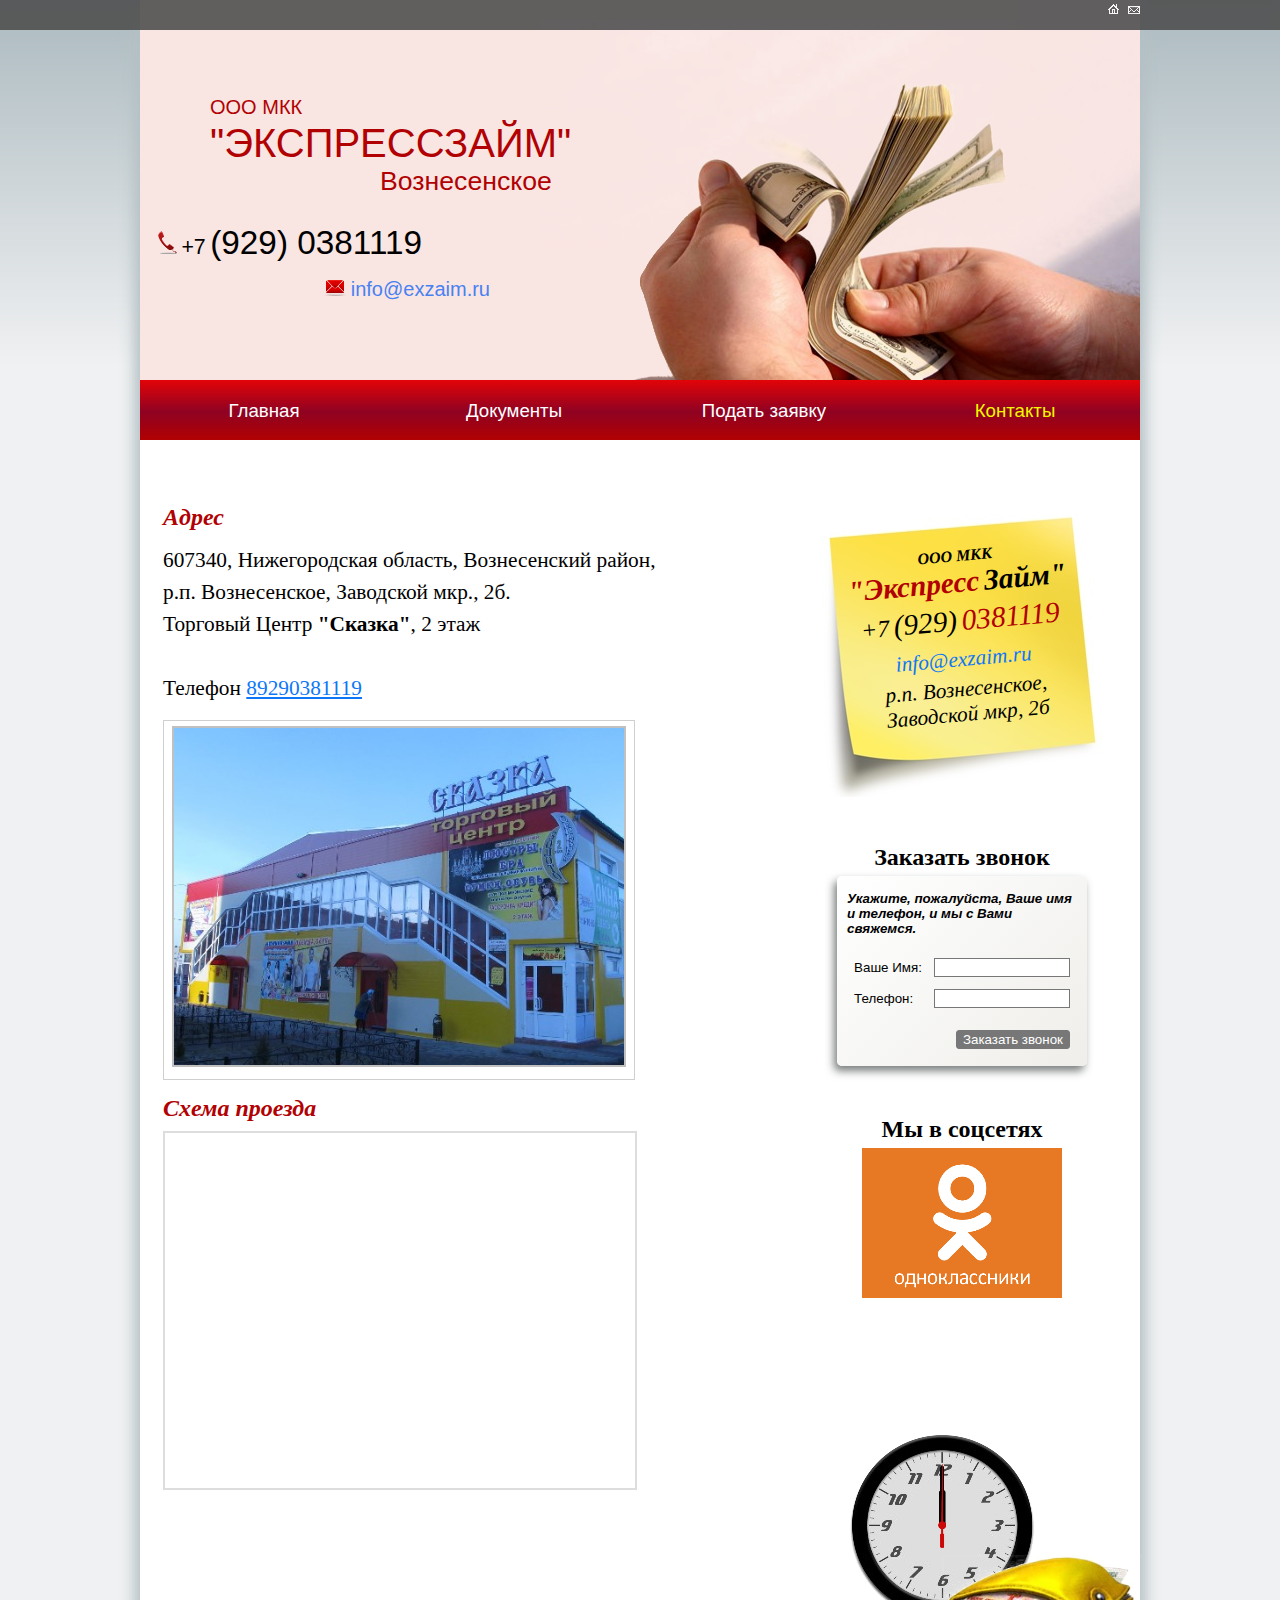
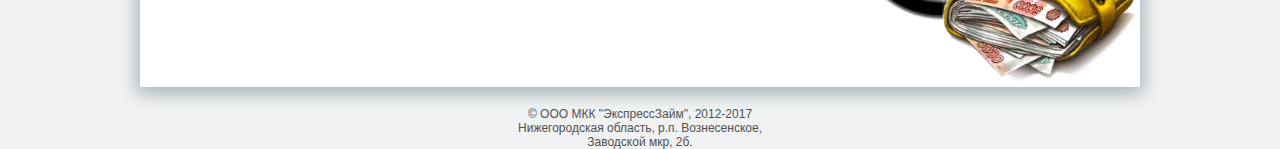
==== exzaim-html/contacts.html @ ba4def69 "repository backup" ====
<!DOCTYPE html>
<html>
  <head>
    <title>ООО МКК "ЭкспрессЗайм", р.п. Вознесенское. Контакты</title>
    <link rel="stylesheet" href="css/main.css" type="text/css">
	<link rel="stylesheet" href="css/clock.css" type="text/css">
	<script type="text/javascript" src="javascript/jquery-1.2.6.min.js"></script>
    <script type="text/javascript" src="javascript/main.js"></script>
	<script type="text/javascript" src="javascript/clock.js"></script>
    <meta http-equiv="Content-Type" content="text/html; charset=UTF-8"/>
    <meta name="description" content="Экспресс займ. Быстрые займы до зарплаты в Вознесенском" />
    <meta name="keywords" content="займ, быстрый, деньги, до зарплаты, денежный, срочно, взять, получить, банковский, моментально, займ, интернет, экспресс, вознесенское, экспрессзайм" />
	<meta http-equiv="cache-control" content="max-age=0" />
	<meta http-equiv="cache-control" content="no-cache" />
	<meta http-equiv="pragma" content="no-cache" />
	
    <!-- highslide.js includes and initializing-->
    <script type="text/javascript" src="highslide/highslide.js"></script>
    <link rel="stylesheet" type="text/css" href="highslide/highslide.css"/>
    
  </head>
  <body >
    <!-- верхняя полоска-->
    <div class="header_top">
        <center>
        <div class="header_top_div">
            <a href="index.html" title="на главную" style="text-decoration: none;"><img src="img/ihome.png" border="0"/></a>&nbsp;
            <a href="mailto:info@exzaim.ru" title="отправить сообщение" style="text-decoration: none;"><img src="img/imail.png" border="0"/></a>
        </div>
        </center>
    </div>
    <center>
    <!-- содержимое-->
    <div class="main_content">
            <!-- header-->
            <div class="header">
                <div class="header_contacts">
                    <p class="company-name">
                        <span class="company-name-prefix">ООО МКК</span> 
						<br><span class="company-name-full">"ЭКСПРЕССЗАЙМ"</span>
						<br><span class="company-name-city">Вознесенское</span>
                    </p>
                    <p style="width: 300px;text-align:center;" >
                        <img src="img/phone.png">
                        <span style="font-size: 16pt;"> +7</span>
                        <span style="font-size: 25pt;">(929) 0381119</span>
                    </p>
                    <p style="width: 350px;text-align:right;">
                        <img src="img/env.png">
                        <a href="mailto:info@exzaim.ru" style="font-size: 15pt; color: #4881F2;text-decoration: none;">info@exzaim.ru</a>
                    </p>
                </div>

            </div>

            <!-- menu-->
            <div class="menu">
                    <ul>
                      <li><a href="index.html">Главная</a></li>
                      <li><a href="info.html">Документы</a></li>
                      <li><a href="form.html">Подать заявку</a></li>
                      <li><span>Контакты</span></li>
                    </ul>
            </div>
            <table width="100%">
                <tr>
                    <td valign="top" rowspan="2" style="vertical-align: top;" valign="top">
                        <!-- content-->
                        <div class="textcontent"><br>
                            <div class="main-text-header">Адрес</div>
                            <div class="contacts_text">
                                607340, Нижегородская область, Вознесенский район, <br>
                                р.п. Вознесенское, Заводской мкр., 2б.<br>
                                Торговый Центр <b>"Сказка"</b>, 2 этаж
                                <br><br> Телефон <a href="tel:+79290381119" class="phone_href">89290381119</a>
                            </div>
                            
                            <div class="contacts_photo">
                                <a href="img/photo_large.jpg" class="highslide" onclick="return hs.expand(this)">
                                <img src="img/photo_small.jpg" width="450px" border="0"/>    
                                </a>
                            </div>
                            
                            <div class="main-text-header">Схема проезда</div>
                            
                            <div class="contacts_text" style="border: 2px solid #ddd;width: 470px; height: 350px;">
                            <!-- Этот блок кода нужно вставить в ту часть страницы, где вы хотите разместить карту (начало) -->
                            <div id="ymaps-map-id_135093510447848068530" style="width: 470px; height: 350px;"></div>
                            
                            <script type="text/javascript">function fid_135093510447848068530(ymaps) {var map = new ymaps.Map("ymaps-map-id_135093510447848068530", {center: [42.78799550, 54.89441200], zoom: 14, type: "yandex#publicMap"});map.controls.add("zoomControl").add("mapTools").add(new ymaps.control.TypeSelector(["yandex#map", "yandex#satellite", "yandex#hybrid", "yandex#publicMap"]));map.geoObjects.add(new ymaps.Placemark([42.78799550, 54.89441200], {balloonContent: ""}, {preset: "twirl#redDotIcon"}));};</script>
                            <script type="text/javascript" src="http://api-maps.yandex.ru/2.0-stable/?lang=ru-RU&coordorder=longlat&load=package.full&wizard=constructor&onload=fid_135093510447848068530"></script>
                            <!-- Этот блок кода нужно вставить в ту часть страницы, где вы хотите разместить карту (конец) -->
                            </div>
                        </div>
                    </td>
                    <!-- banners-->
                    <td width="350px" align="center" valign="top" style="padding-top: 60px;">
                       <div class="right_contacts">
                            <div class="right_contacts_leaned">
                            <span style=" font-size: 12pt;font-weight: bold;">ООО МКК</span><br>
                            <span style=" font-size: 22pt;font-weight: bold;color: #B10102;">"Экспресс</span>
                            <span style=" font-size: 22pt;color: #000;font-weight: bold">Займ"</span>
                            <div style="padding-top: 5px; padding-bottom: 10px;">
                            <span style="font-size: 18pt;color: #000;">+7</span>
                            <span style="font-size: 22pt;color: #000;"> (929)</span>
                            <span style="font-size: 22pt;color: #B10102;"> 0381119 </span><br>
                            </div>
                            <a href="mailto:info@exzaim.ru" style="font-family: Lucida;font-size: 16pt;color: #0E77F7;">
                                info@exzaim.ru
                            </a>
                            <br>
                            <div style="padding-top: 5px; padding-bottom: 10px; font-family: Lucida; font-size: 16pt;">
                            р.п. Вознесенское, 
                            <br>Заводской мкр, 2б
                            </div>
                            </div>
                        </div>
						
						<div class="right_title">Заказать звонок</div>
                        <div class="small_form_widget" >							
							<form action="mail.php" method="post">
								<div colspan="2" style="font-weight: bold; font-style: italic;padding: 5px;padding-top: 10px;text-align: left;">Укажите, пожалуйста, Ваше имя и телефон, и мы с Вами свяжемся.</div>
								<table style="padding-top: 10px;" class="edit_form_small">
									<tr>
										<td>Ваше Имя:</td>
										<td><input type="text" name="name"/></td>
									</tr>
									
									<tr>
										<td>Телефон:</td>
										<td><input type="text" name="phone"/></td>
									</tr>
									
									<tr>
										<td colspan="2" align="right" style="padding-top: 15px;">
											<input type="submit" name="submit" value="Заказать звонок"/>
										</td>
									</tr>
								</table>
							</form>
                        </div>

                        <div class="right_title">Мы в соцсетях</div>
                        <div class="socialnets">
                            <a href="http://www.odnoklassniki.ru/profile/526541805932" title="Экспресс Займ Одноклассники" target="_blank">
                                <img src="img/odnoklassniki.png" width="200px"/>
                            </a>
                        </div>
                    </td>
                </tr>
				<tr>
					<td valign="bottom" style="padding-bottom: 60px; padding-top: 100px;">
						<ul id="clock" >	
                                <li id="sec"></li>
                                <li id="hour"></li>
                                <li id="min"></li>
                                <li id="purse"><img src="img/purse.png"  width="200px;"/></li>
                        </ul>
					</td>
				</tr>
            </table>
    </div>

    <!--подвал -->
    <div class="bottom">© ООО МКК "ЭкспрессЗайм",  2012-2017
    <br>Нижегородская область, р.п. Вознесенское,<br> Заводской мкр, 2б.
    </div>
    </center>
  </body>
</html>
---- exzaim-html/css/main.css ----
/* 
    Document   : main
    Created on : 14.10.2012, 15:17:59
    Author     : bolbin
    Description:
        Purpose of the stylesheet follows.
*/
body{
    display: block;
    padding: 0;
    margin: 0;
    font-family: Arial;
    font-size: 12pt;
    background: #F0F1F2 url('../img/common_bg.png') repeat-x;
    text-align: center;
}
/** верхняя полоска*/
.header_top{
    height: 30px;
    width: 100%;
    background-color: #505050;
    z-index: 100;
    position: absolute;
    top: 0;
    left: 0;
    opacity: 0.9;
    vertical-align: middle;
    text-align: center;
}

.header_top_div{
    width: 1000px;
    text-align: right;
    height: 30px;
}

/** содержимое*/
.main_content{
    width: 1000px;
    min-width: 1000px;
    -moz-box-shadow: 5px 5px 15px #B4C0C5, -5px 5px 15px #B4C0C5;
    -webkit-box-shadow: 5px 5px 15px #B4C0C5, -5px 5px 15px #B4C0C5;
    box-shadow: 5px 5px 15px #B4C0C5,-5px 5px 15px #B4C0C5;
    background-color: #fff;
    font-size: 12pt;
    font-family: Arial;
    z-index: 0;
    margin-bottom: 20px;
}

.header{
    height: 380px;
/*    background: url('../img/bg_header.png') repeat-x;*/
background: #FDF1EF;
    background-color: #F9E5E2;
    padding: 0;
}

.header_logo{
    width: 300px;
    vertical-align: middle;
    text-align: right;
    
}

.company-name {
	margin-top: 70px; 
	margin-left: 70px; 
	font-size: 20pt;  
	width: 450px;
	color: #b10102;
	/*text-align: right;*/
}

.company-name-full {
	text-align: right;
	font-size: 30pt;
}

.company-name-city {
	text-align: right;
	padding-left: 170px;
}

.company-name-prefix {
	text-align:left;
	font-size: 15pt;
	padding-right: 20px;
}


.header_contacts{
    background: url('../img/money.png') no-repeat;
    background-position: bottom right;
    height: 380px;
    width: 100%;
    text-align: left;
    padding-top: 20px;
}

.menu{
    color: #fff;
    width: 100%;
    height: 60px;
    background: #e20408; /* Old browsers */
    vertical-align: middle;
    text-align: center;
    /* IE9 SVG, needs conditional override of 'filter' to 'none' */
    background: url([data-uri]);
    background: -moz-linear-gradient(top,  #e20408 0%, #8f0222 53%, #b10102 100%); /* FF3.6+ */
    background: -webkit-gradient(linear, left top, left bottom, color-stop(0%,#e20408), color-stop(53%,#8f0222), color-stop(100%,#b10102)); /* Chrome,Safari4+ */
    background: -webkit-linear-gradient(top,  #e20408 0%,#8f0222 53%,#b10102 100%); /* Chrome10+,Safari5.1+ */
    background: -o-linear-gradient(top,  #e20408 0%,#8f0222 53%,#b10102 100%); /* Opera 11.10+ */
    background: -ms-linear-gradient(top,  #e20408 0%,#8f0222 53%,#b10102 100%); /* IE10+ */
    background: linear-gradient(to bottom,  #e20408 0%,#8f0222 53%,#b10102 100%); /* W3C */
    filter: progid:DXImageTransform.Microsoft.gradient( startColorstr='#e20408', endColorstr='#b10102',GradientType=0 ); /* IE6-8 */
}


.menu ul {
 font-size: 14pt;
 margin: 0;
 padding: 0;
 list-style: none;
 height: 60px;
}
.menu li {
 display: inline;
 float: left;
 width: 25%;
}
.menu li a {
 display: block;
 padding: 7px 20px;
 color: #fff;
 margin-right: 2px;
 height: 45px;
 padding-top: 20px;
 text-decoration: none;
}
.menu li a:hover {
 display: block;
 color: #cfcfcf;
 background-color: #96011A;
 margin-right: 2px;
 padding-top: 20px;
 height: 30px;
 text-decoration: underline;
}
.menu li span {
 display: block;
 padding: 6px 20px;
 color: #F3F700;
 height: 45px;
 padding-top: 20px;
}

.main-text-header{
    font-family: Lucida;
    font-size: 18pt;
    font-weight: bold;
    font-style: italic;
    color: #B10102;
    padding-bottom:5px;
}

.textcontent{
    font-size: 12pt;
    text-align: justify;
    padding: 20px 20px 30px 20px;
    color: #000;/*#505050;*/
    line-height: 1.5;
}

.textcontent a{
    color: #0E77F7;
    text-decoration:  none;
    font-weight: normal;
}

.textcontent a:hover{
    color: #0E77F7;
    text-decoration:  underline;
    font-weight: normal;
}


.contacts_text{
    font-size: 16pt;
    margin-bottom: 15px;
    padding-top: 5px;
    font-family: Lucida;
    font-weight: normal;
}

.edit_form{
    margin: 20px;
}

.edit_form td{
    padding: 5px;
    font-size: 11pt;
}

.edit_form td input[type=text]{
    border: 1px solid #777777;
    width: 250px;
    font-size: 10pt;
}

.edit_form td input[type=submit]{
    border: 1px solid #777777;
    background-color: #777777;
    color: #fff;
    border-radius: 3px;
    font-size: 10pt;
}

.edit_form td textarea{
    width: 350px;
    height: 200px;
    border: 1px solid #777777;
    font-size: 10pt;
    
}

.small_form_widget{
	background: #ffffff; /* Old browsers */
	background: -moz-linear-gradient(-45deg,  #ffffff 0%, #efeeea 100%, #e6ebe3 100%); /* FF3.6+ */
	background: -webkit-gradient(linear, left top, right bottom, color-stop(0%,#ffffff), color-stop(100%,#efeeea), color-stop(100%,#e6ebe3)); /* Chrome,Safari4+ */
	background: -webkit-linear-gradient(-45deg,  #ffffff 0%,#efeeea 100%,#e6ebe3 100%); /* Chrome10+,Safari5.1+ */
	background: -o-linear-gradient(-45deg,  #ffffff 0%,#efeeea 100%,#e6ebe3 100%); /* Opera 11.10+ */
	background: -ms-linear-gradient(-45deg,  #ffffff 0%,#efeeea 100%,#e6ebe3 100%); /* IE10+ */
	background: linear-gradient(135deg,  #ffffff 0%,#efeeea 100%,#e6ebe3 100%); /* W3C */
	filter: progid:DXImageTransform.Microsoft.gradient( startColorstr='#ffffff', endColorstr='#e6ebe3',GradientType=1 ); /* IE6-9 fallback on horizontal gradient */

	-webkit-box-shadow: -3px 5px 9px 0px rgba(46, 50, 50, 0.63);
	-moz-box-shadow:    -3px 5px 9px 0px rgba(46, 50, 50, 0.63);
	box-shadow:         -3px 5px 9px 0px rgba(46, 50, 50, 0.63);

	border-radius: 5px;
	margin-left: 50px;
	margin-right: 50px;
	margin-bottom: 50px;
	padding: 5px;
	padding-bottom: 10px;
	font-size: 10pt;
}

.edit_form_small{
}

.edit_form_small td{
    padding: 5px;
    font-size: 10pt;
}

.edit_form_small td input[type=text]{
    border: 1px solid #777777;
    width: 130px;
    font-size: 10pt;
}

.edit_form_small td input[type=submit]{
    border: 1px solid #777777;
    background-color: #777777;
    color: #fff;
    border-radius: 3px;
    font-size: 10pt;
}

/** подвал*/
.bottom{
    height: 5%;
    font-size: 9pt;
    width: 100%;
    color: #505050;
}

.contacts_photo{
    width: 460px;
    padding: 5px;
    text-align: center;
    border: 1px solid #cfcfcf;
    margin-bottom: 10px;
}

.contacts_photo a {
    text-decoration: none;
    outline: none;
    border: none;
}

a.phone_href{
    color: #0E77F7;
    font-weight: normal;
    text-decoration: underline;
}

a.phone_href:hover{
    color: #0E77F7;
    font-weight: normal;
    text-decoration: underline;
}

.right_title{
    color: #000;
    font-size: 18pt;
    font-weight: bold;
    padding-bottom: 5px;
    font-family: Lucida;
}

.right_contacts{
    width: 280px;
    min-height: 300px;
    font-family: Lucida;
    padding-top: 30px;
    font-style: italic;
    font-size: 14pt;
    background: url('../img/sticker.jpg') no-repeat;
}

.right_contacts_leaned{
    
    -moz-transform: rotate(-5deg); /*firefox*/
    -o-transform: rotate(-5deg); /*opera*/
    -webkit-transform: rotate(-5deg); /*chrome*/
}

.right_contacts a{
    text-decoration: none;
    outline: none;
}

.socialnets{
    text-align: center;
}

.socialnets a{
    outline: none;
    text-decoration: none;
}

.doc_table  {
	border-collapse: collapse;
}

.doc_table  td {
	font-size: 14px;
	vertical-align: top;
	padding: 5px;
	border: 1px solid #ccc;
}

.doc_table_date{
	text-align: right;
}

.doc_table_oldest td{
}
---- exzaim-html/css/clock.css ----
#clock {
    position: relative;
    width: 200px;
    height: 200px;
    margin: 20px auto 0 auto;
    background: url(../img/clock/clockface.png) no-repeat;
    list-style: none;
}

#sec, #min, #hour {
    position: absolute;
    width: 10px;
    height: 200px;
    top: 0px;
    left: 95px;
}

#sec {
    background: url(../img/clock/sechand.png);
    z-index: 3;
}

#min {
    background: url(../img/clock/minhand.png);
    z-index: 2;
}

#hour {
    background: url(../img/clock/hourhand.png);
    z-index: 1;
}

#purse {
    position: absolute;
    top: 130px;
    left: 100px;
    z-index: 4;
}
---- exzaim-html/highslide/highslide.css ----
/**
* @file: highslide.css 
* @version: 4.1.13
*/
.highslide-container div {
	font-family: Verdana, Helvetica;
	font-size: 10pt;
}
.highslide-container table {
	background: none;
}
.highslide {
	outline: none;
	text-decoration: none;
}
.highslide img {
	border: 2px solid silver;
}
.highslide:hover img {
	border-color: gray;
}
.highslide-active-anchor img {
	visibility: hidden;
}
.highslide-gallery .highslide-active-anchor img {
	border-color: black;
	visibility: visible;
	cursor: default;
}
.highslide-image {
	border-width: 2px;
	border-style: solid;
	border-color: white;
}
.highslide-wrapper, .highslide-outline {
	background: white;
}
.glossy-dark {
	background: #111;
}

.highslide-image-blur {
}
.highslide-number {
	font-weight: bold;
	color: gray;
	font-size: .9em;
}
.highslide-caption {
	display: none;
	font-size: 1em;
	padding: 5px;
	/*background: white;*/
}
.highslide-heading {
	display: none;
	font-weight: bold;
	margin: 0.4em;
}
.highslide-dimming {
	/*position: absolute;*/
	background: black;
}
a.highslide-full-expand {
   background: url(graphics/fullexpand.gif) no-repeat;
   display: block;
   margin: 0 10px 10px 0;
   width: 34px;
   height: 34px;
}
.highslide-loading {
	display: block;
	color: black;
	font-size: 9px;
	font-weight: bold;
	text-transform: uppercase;
	text-decoration: none;
	padding: 3px;
	border: 1px solid white;
	background-color: white;
	padding-left: 22px;
	background-image: url(graphics/loader.white.gif);
	background-repeat: no-repeat;
	background-position: 3px 1px;
}
a.highslide-credits,
a.highslide-credits i {
	padding: 2px;
	color: silver;
	text-decoration: none;
	font-size: 10px;
}
a.highslide-credits:hover,
a.highslide-credits:hover i {
	color: white;
	background-color: gray;
}
.highslide-move, .highslide-move * {
	cursor: move;
}

.highslide-viewport {
	display: none;
	position: fixed;
	width: 100%;
	height: 100%;
	z-index: 1;
	background: none;
	left: 0;
	top: 0;
}
.highslide-overlay {
	display: none;
}
.hidden-container {
	display: none;
}
/* Example of a semitransparent, offset closebutton */
.closebutton {
	position: relative;
	top: -15px;
	left: 15px;
	width: 30px;
	height: 30px;
	cursor: pointer;
	background: url(graphics/close.png);
	/* NOTE! For IE6, you also need to update the highslide-ie6.css file. */
}

/*****************************************************************************/
/* Thumbnail boxes for the galleries.                                        */
/* Remove these if you are not using a gallery.                              */
/*****************************************************************************/
.highslide-gallery ul {
	list-style-type: none;
	margin: 0;
	padding: 0;
}
.highslide-gallery ul li {
	display: block;
	position: relative;
	float: left;
	width: 106px;
	height: 106px;
	border: 1px solid silver;
	background: #ededed;
	margin: 2px;
	padding: 0;
	line-height: 0;
	overflow: hidden;
}
.highslide-gallery ul a {
	position: absolute;
	top: 50%;
	left: 50%;
}
.highslide-gallery ul img {
 	position: relative;
	top: -50%;
	left: -50%;
}
html>/**/body .highslide-gallery ul li {
	display: table;
	text-align: center;
}
html>/**/body .highslide-gallery ul li {
	text-align: center;
}
html>/**/body .highslide-gallery ul a {
	position: static;
	display: table-cell;
	vertical-align: middle;
}
html>/**/body .highslide-gallery ul img {
	position: static;
}

/*****************************************************************************/
/* Controls for the galleries.											     */
/* Remove these if you are not using a gallery							     */
/*****************************************************************************/
.highslide-controls {
	width: 195px;
	height: 40px;
	background: url(graphics/controlbar-white.gif) 0 -90px no-repeat;
	margin: 20px 15px 10px 0;
}
.highslide-controls ul {
	position: relative;
	left: 15px;
	height: 40px;
	list-style: none;
	margin: 0;
	padding: 0;
	background: url(graphics/controlbar-white.gif) right -90px no-repeat;

}
.highslide-controls li {
	float: left;
	padding: 5px 0;
	margin:0;
	list-style: none;
}
.highslide-controls a {
	background-image: url(graphics/controlbar-white.gif);
	display: block;
	float: left;
	height: 30px;
	width: 30px;
	outline: none;
}
.highslide-controls a.disabled {
	cursor: default;
}
.highslide-controls a.disabled span {
	cursor: default;
}
.highslide-controls a span {
	/* hide the text for these graphic buttons */
	display: none;
	cursor: pointer;
}


/* The CSS sprites for the controlbar - see http://www.google.com/search?q=css+sprites */
.highslide-controls .highslide-previous a {
	background-position: 0 0;
}
.highslide-controls .highslide-previous a:hover {
	background-position: 0 -30px;
}
.highslide-controls .highslide-previous a.disabled {
	background-position: 0 -60px !important;
}
.highslide-controls .highslide-play a {
	background-position: -30px 0;
}
.highslide-controls .highslide-play a:hover {
	background-position: -30px -30px;
}
.highslide-controls .highslide-play a.disabled {
	background-position: -30px -60px !important;
}
.highslide-controls .highslide-pause a {
	background-position: -60px 0;
}
.highslide-controls .highslide-pause a:hover {
	background-position: -60px -30px;
}
.highslide-controls .highslide-next a {
	background-position: -90px 0;
}
.highslide-controls .highslide-next a:hover {
	background-position: -90px -30px;
}
.highslide-controls .highslide-next a.disabled {
	background-position: -90px -60px !important;
}
.highslide-controls .highslide-move a {
	background-position: -120px 0;
}
.highslide-controls .highslide-move a:hover {
	background-position: -120px -30px;
}
.highslide-controls .highslide-full-expand a {
	background-position: -150px 0;
}
.highslide-controls .highslide-full-expand a:hover {
	background-position: -150px -30px;
}
.highslide-controls .highslide-full-expand a.disabled {
	background-position: -150px -60px !important;
}
.highslide-controls .highslide-close a {
	background-position: -180px 0;
}
.highslide-controls .highslide-close a:hover {
	background-position: -180px -30px;
}

/*****************************************************************************/
/* Styles for the HTML popups											     */
/* Remove these if you are not using Highslide HTML						     */
/*****************************************************************************/
.highslide-maincontent {
	display: none;
}
.highslide-html {
	background-color: white;
}
.mobile .highslide-html {
	border: 1px solid silver;
}
.highslide-html-content {
	display: none;
	width: 400px;
	padding: 0 5px 5px 5px;
}
.highslide-header {
	padding-bottom: 5px;
}
.highslide-header ul {
	margin: 0;
	padding: 0;
	text-align: right;
}
.highslide-header ul li {
	display: inline;
	padding-left: 1em;
}
.highslide-header ul li.highslide-previous, .highslide-header ul li.highslide-next {
	display: none;
}
.highslide-header a {
	font-weight: bold;
	color: gray;
	text-transform: uppercase;
	text-decoration: none;
}
.highslide-header a:hover {
	color: black;
}
.highslide-header .highslide-move a {
	cursor: move;
}
.highslide-footer {
	height: 16px;
}
.highslide-footer .highslide-resize {
	display: block;
	float: right;
	margin-top: 5px;
	height: 11px;
	width: 11px;
	background: url(graphics/resize.gif) no-repeat;
}
.highslide-footer .highslide-resize span {
	display: none;
}
.highslide-body {
}
.highslide-resize {
	cursor: nw-resize;
}

/*****************************************************************************/
/* Styles for the Individual wrapper class names.							 */
/* See www.highslide.com/ref/hs.wrapperClassName							 */
/* You can safely remove the class name themes you don't use				 */
/*****************************************************************************/

/* hs.wrapperClassName = 'draggable-header' */
.draggable-header .highslide-header {
	height: 18px;
	border-bottom: 1px solid #dddddd;
}
.draggable-header .highslide-heading {
	position: absolute;
	margin: 2px 0.4em;
}

.draggable-header .highslide-header .highslide-move {
	cursor: move;
	display: block;
	height: 16px;
	position: absolute;
	right: 24px;
	top: 0;
	width: 100%;
	z-index: 1;
}
.draggable-header .highslide-header .highslide-move * {
	display: none;
}
.draggable-header .highslide-header .highslide-close {
	position: absolute;
	right: 2px;
	top: 2px;
	z-index: 5;
	padding: 0;
}
.draggable-header .highslide-header .highslide-close a {
	display: block;
	height: 16px;
	width: 16px;
	background-image: url(graphics/closeX.png);
}
.draggable-header .highslide-header .highslide-close a:hover {
	background-position: 0 16px;
}
.draggable-header .highslide-header .highslide-close span {
	display: none;
}
.draggable-header .highslide-maincontent {
	padding-top: 1em;
}

/* hs.wrapperClassName = 'titlebar' */
.titlebar .highslide-header {
	height: 18px;
	border-bottom: 1px solid #dddddd;
}
.titlebar .highslide-heading {
	position: absolute;
	width: 90%;
	margin: 1px 0 1px 5px;
	color: #666666;
}

.titlebar .highslide-header .highslide-move {
	cursor: move;
	display: block;
	height: 16px;
	position: absolute;
	right: 24px;
	top: 0;
	width: 100%;
	z-index: 1;
}
.titlebar .highslide-header .highslide-move * {
	display: none;
}
.titlebar .highslide-header li {
	position: relative;
	top: 3px;
	z-index: 2;
	padding: 0 0 0 1em;
}
.titlebar .highslide-maincontent {
	padding-top: 1em;
}

/* hs.wrapperClassName = 'no-footer' */
.no-footer .highslide-footer {
	display: none;
}

/* hs.wrapperClassName = 'wide-border' */
.wide-border {
	background: white;
}
.wide-border .highslide-image {
	border-width: 10px;
}
.wide-border .highslide-caption {
	padding: 0 10px 10px 10px;
}

/* hs.wrapperClassName = 'borderless' */
.borderless .highslide-image {
	border: none;
}
.borderless .highslide-caption {
	border-bottom: 1px solid white;
	border-top: 1px solid white;
	background: silver;
}

/* hs.wrapperClassName = 'outer-glow' */
.outer-glow {
	background: #444;
}
.outer-glow .highslide-image {
	border: 5px solid #444444;
}
.outer-glow .highslide-caption {
	border: 5px solid #444444;
	border-top: none;
	padding: 5px;
	background-color: gray;
}

/* hs.wrapperClassName = 'colored-border' */
.colored-border {
	background: white;
}
.colored-border .highslide-image {
	border: 2px solid green;
}
.colored-border .highslide-caption {
	border: 2px solid green;
	border-top: none;
}

/* hs.wrapperClassName = 'dark' */
.dark {
	background: #111;
}
.dark .highslide-image {
	border-color: black black #202020 black;
	background: gray;
}
.dark .highslide-caption {
	color: white;
	background: #111;
}
.dark .highslide-controls,
.dark .highslide-controls ul,
.dark .highslide-controls a {
	background-image: url(graphics/controlbar-black-border.gif);
}

/* hs.wrapperClassName = 'floating-caption' */
.floating-caption .highslide-caption {
	position: absolute;
	padding: 1em 0 0 0;
	background: none;
	color: white;
	border: none;
	font-weight: bold;
}

/* hs.wrapperClassName = 'controls-in-heading' */
.controls-in-heading .highslide-heading {
	color: gray;
	font-weight: bold;
	height: 20px;
	overflow: hidden;
	cursor: default;
	padding: 0 0 0 22px;
	margin: 0;
	background: url(graphics/icon.gif) no-repeat 0 1px;
}
.controls-in-heading .highslide-controls {
	width: 105px;
	height: 20px;
	position: relative;
	margin: 0;
	top: -23px;
	left: 7px;
	background: none;
}
.controls-in-heading .highslide-controls ul {
	position: static;
	height: 20px;
	background: none;
}
.controls-in-heading .highslide-controls li {
	padding: 0;
}
.controls-in-heading .highslide-controls a {
	background-image: url(graphics/controlbar-white-small.gif);
	height: 20px;
	width: 20px;
}

.controls-in-heading .highslide-controls .highslide-move {
	display: none;
}

.controls-in-heading .highslide-controls .highslide-previous a {
	background-position: 0 0;
}
.controls-in-heading .highslide-controls .highslide-previous a:hover {
	background-position: 0 -20px;
}
.controls-in-heading .highslide-controls .highslide-previous a.disabled {
	background-position: 0 -40px !important;
}
.controls-in-heading .highslide-controls .highslide-play a {
	background-position: -20px 0;
}
.controls-in-heading .highslide-controls .highslide-play a:hover {
	background-position: -20px -20px;
}
.controls-in-heading .highslide-controls .highslide-play a.disabled {
	background-position: -20px -40px !important;
}
.controls-in-heading .highslide-controls .highslide-pause a {
	background-position: -40px 0;
}
.controls-in-heading .highslide-controls .highslide-pause a:hover {
	background-position: -40px -20px;
}
.controls-in-heading .highslide-controls .highslide-next a {
	background-position: -60px 0;
}
.controls-in-heading .highslide-controls .highslide-next a:hover {
	background-position: -60px -20px;
}
.controls-in-heading .highslide-controls .highslide-next a.disabled {
	background-position: -60px -40px !important;
}
.controls-in-heading .highslide-controls .highslide-full-expand a {
	background-position: -100px 0;
}
.controls-in-heading .highslide-controls .highslide-full-expand a:hover {
	background-position: -100px -20px;
}
.controls-in-heading .highslide-controls .highslide-full-expand a.disabled {
	background-position: -100px -40px !important;
}
.controls-in-heading .highslide-controls .highslide-close a {
	background-position: -120px 0;
}
.controls-in-heading .highslide-controls .highslide-close a:hover {
	background-position: -120px -20px;
}

/*****************************************************************************/
/* Styles for text based controls.						                     */
/* You can safely remove this if you don't use text based controls			 */
/*****************************************************************************/

.text-controls .highslide-controls {
	width: auto;
	height: auto;
	margin: 0;
	text-align: center;
	background: none;
}
.text-controls ul {
	position: static;
	background: none;
	height: auto;
	left: 0;
}
.text-controls .highslide-move {
	display: none;
}
.text-controls li {
    background-image: url(graphics/controlbar-text-buttons.png);
	background-position: right top !important;
	padding: 0;
	margin-left: 15px;
	display: block;
	width: auto;
}
.text-controls a {
    background: url(graphics/controlbar-text-buttons.png) no-repeat;
    background-position: left top !important;
    position: relative;
    left: -10px;
	display: block;
	width: auto;
	height: auto;
	text-decoration: none !important;
}
.text-controls a span {
	background: url(graphics/controlbar-text-buttons.png) no-repeat;
    margin: 1px 2px 1px 10px;
	display: block;
    min-width: 4em;
    height: 18px;
    line-height: 18px;
	padding: 1px 0 1px 18px;
    color: #333;
	font-family: "Trebuchet MS", Arial, sans-serif;
	font-size: 12px;
	font-weight: bold;
	white-space: nowrap;
}
.text-controls .highslide-next {
	margin-right: 1em;
}
.text-controls .highslide-full-expand a span {
	min-width: 0;
	margin: 1px 0;
	padding: 1px 0 1px 10px;
}
.text-controls .highslide-close a span {
	min-width: 0;
}
.text-controls a:hover span {
	color: black;
}
.text-controls a.disabled span {
	color: #999;
}

.text-controls .highslide-previous span {
	background-position: 0 -40px;
}
.text-controls .highslide-previous a.disabled {
	background-position: left top !important;
}
.text-controls .highslide-previous a.disabled span {
	background-position: 0 -140px;
}
.text-controls .highslide-play span {
	background-position: 0 -60px;
}
.text-controls .highslide-play a.disabled {
	background-position: left top !important;
}
.text-controls .highslide-play a.disabled span {
	background-position: 0 -160px;
}
.text-controls .highslide-pause span {
	background-position: 0 -80px;
}
.text-controls .highslide-next span {
	background-position: 0 -100px;
}
.text-controls .highslide-next a.disabled {
	background-position: left top !important;
}
.text-controls .highslide-next a.disabled span {
	background-position: 0 -200px;
}
.text-controls .highslide-full-expand span {
	background: none;
}
.text-controls .highslide-full-expand a.disabled {
	background-position: left top !important;
}
.text-controls .highslide-close span {
	background-position: 0 -120px;
}


/*****************************************************************************/
/* Styles for the thumbstrip.							                     */
/* See www.highslide.com/ref/hs.addSlideshow    							 */
/* You can safely remove this if you don't use a thumbstrip 				 */
/*****************************************************************************/

.highslide-thumbstrip {
	height: 100%;
	direction: ltr;
}
.highslide-thumbstrip div {
	overflow: hidden;
}
.highslide-thumbstrip table {
	position: relative;
	padding: 0;
	border-collapse: collapse;
}
.highslide-thumbstrip td {
	padding: 1px;
	/*text-align: center;*/
}
.highslide-thumbstrip a {
	outline: none;
}
.highslide-thumbstrip img {
	display: block;
	border: 1px solid gray;
	margin: 0 auto;
}
.highslide-thumbstrip .highslide-active-anchor img {
	visibility: visible;
}
.highslide-thumbstrip .highslide-marker {
	position: absolute;
	width: 0;
	height: 0;
	border-width: 0;
	border-style: solid;
	border-color: transparent; /* change this to actual background color in highslide-ie6.css */
}
.highslide-thumbstrip-horizontal div {
	width: auto;
	/* width: 100% breaks in small strips in IE */
}
.highslide-thumbstrip-horizontal .highslide-scroll-up {
	display: none;
	position: absolute;
	top: 3px;
	left: 3px;
	width: 25px;
	height: 42px;
}
.highslide-thumbstrip-horizontal .highslide-scroll-up div {
	margin-bottom: 10px;
	cursor: pointer;
	background: url(graphics/scrollarrows.png) left center no-repeat;
	height: 42px;
}
.highslide-thumbstrip-horizontal .highslide-scroll-down {
	display: none;
	position: absolute;
	top: 3px;
	right: 3px;
	width: 25px;
	height: 42px;
}
.highslide-thumbstrip-horizontal .highslide-scroll-down div {
	margin-bottom: 10px;
	cursor: pointer;
	background: url(graphics/scrollarrows.png) center right no-repeat;
	height: 42px;
}
.highslide-thumbstrip-horizontal table {
	margin: 2px 0 10px 0;
}
.highslide-viewport .highslide-thumbstrip-horizontal table {
	margin-left: 10px;
}
.highslide-thumbstrip-horizontal img {
	width: auto;
	height: 40px;
}
.highslide-thumbstrip-horizontal .highslide-marker {
	top: 47px;
	border-left-width: 6px;
	border-right-width: 6px;
	border-bottom: 6px solid gray;
}
.highslide-viewport .highslide-thumbstrip-horizontal .highslide-marker {
	margin-left: 10px;
}
.dark .highslide-thumbstrip-horizontal .highslide-marker, .highslide-viewport .highslide-thumbstrip-horizontal .highslide-marker {
	border-bottom-color: white !important;
}

.highslide-thumbstrip-vertical-overlay {
	overflow: hidden !important;
}
.highslide-thumbstrip-vertical div {
	height: 100%;
}
.highslide-thumbstrip-vertical a {
	display: block;
}
.highslide-thumbstrip-vertical .highslide-scroll-up {
	display: none;
	position: absolute;
	top: 0;
	left: 0;
	width: 100%;
	height: 25px;
}
.highslide-thumbstrip-vertical .highslide-scroll-up div {
	margin-left: 10px;
	cursor: pointer;
	background: url(graphics/scrollarrows.png) top center no-repeat;
	height: 25px;
}
.highslide-thumbstrip-vertical .highslide-scroll-down {
	display: none;
	position: absolute;
	bottom: 0;
	left: 0;
	width: 100%;
	height: 25px;
}
.highslide-thumbstrip-vertical .highslide-scroll-down div {
	margin-left: 10px;
	cursor: pointer;
	background: url(graphics/scrollarrows.png) bottom center no-repeat;
	height: 25px;
}
.highslide-thumbstrip-vertical table {
	margin: 10px 0 0 10px;
}
.highslide-thumbstrip-vertical img {
	width: 60px; /* t=5481 */
}
.highslide-thumbstrip-vertical .highslide-marker {
	left: 0;
	margin-top: 8px;
	border-top-width: 6px;
	border-bottom-width: 6px;
	border-left: 6px solid gray;
}
.dark .highslide-thumbstrip-vertical .highslide-marker, .highslide-viewport .highslide-thumbstrip-vertical .highslide-marker {
	border-left-color: white;
}

.highslide-viewport .highslide-thumbstrip-float {
	overflow: auto;
}
.highslide-thumbstrip-float ul {
	margin: 2px 0;
	padding: 0;
}
.highslide-thumbstrip-float li {
	display: block;
	height: 60px;
	margin: 0 2px;
	list-style: none;
	float: left;
}
.highslide-thumbstrip-float img {
	display: inline;
	border-color: silver;
	max-height: 56px;
}
.highslide-thumbstrip-float .highslide-active-anchor img {
	border-color: black;
}
.highslide-thumbstrip-float .highslide-scroll-up div, .highslide-thumbstrip-float .highslide-scroll-down div {
	display: none;
}
.highslide-thumbstrip-float .highslide-marker {
	display: none;
}
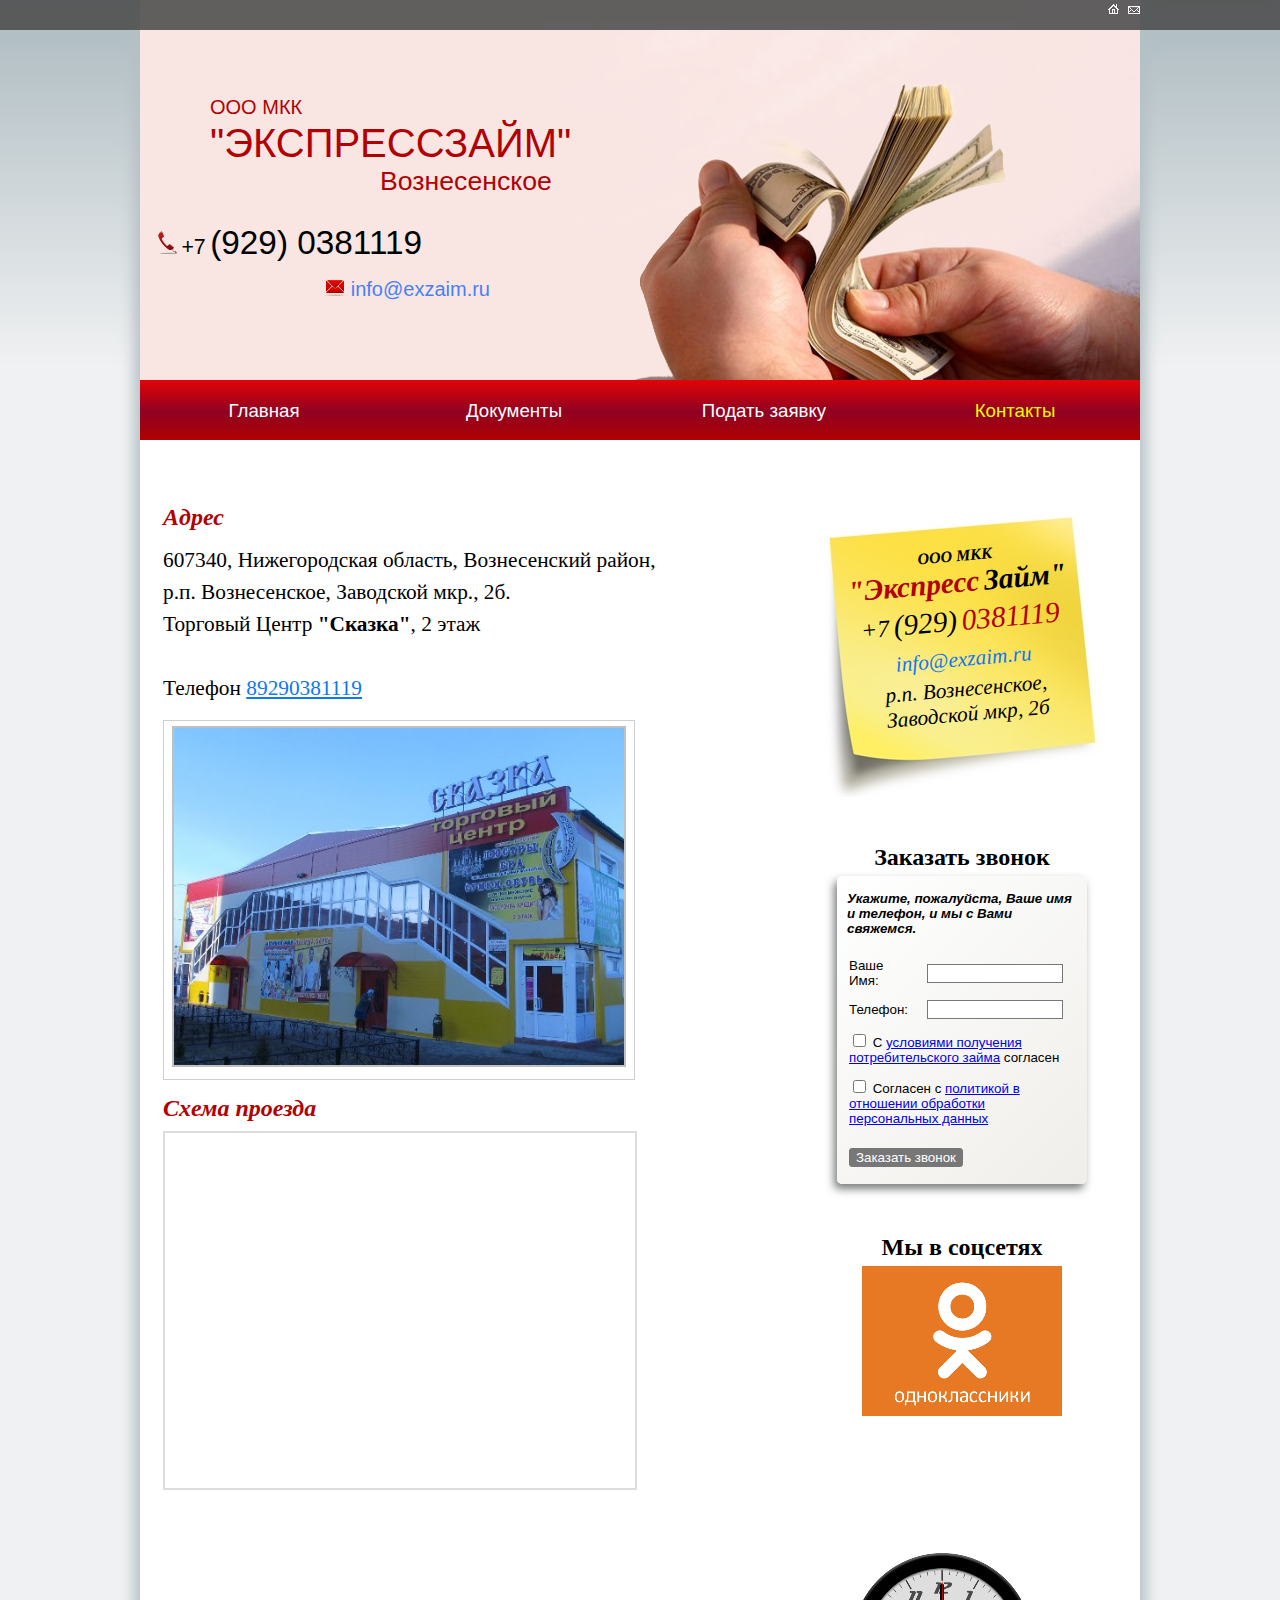
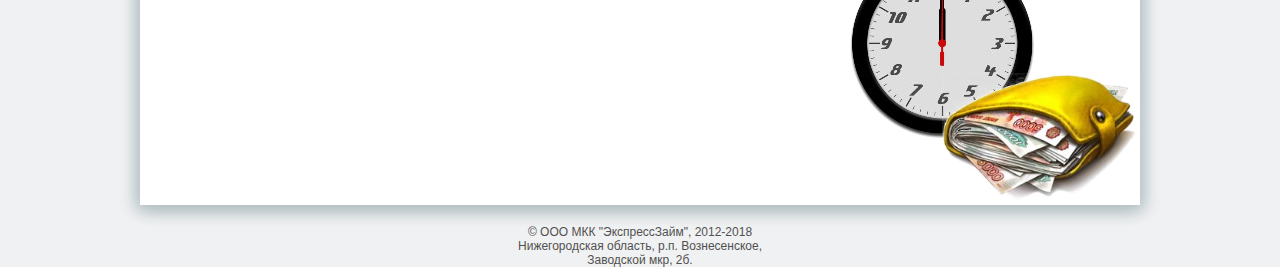
==== commit ad1e44ca: "actualize" ====
--- a/exzaim-html/contacts.html
+++ b/exzaim-html/contacts.html
@@ -116,7 +116,7 @@
                             </div>
                         </div>
 						
-						<div class="right_title">Заказать звонок</div>
+<div class="right_title">Заказать звонок</div>
                         <div class="small_form_widget" >							
 							<form action="mail.php" method="post">
 								<div colspan="2" style="font-weight: bold; font-style: italic;padding: 5px;padding-top: 10px;text-align: left;">Укажите, пожалуйста, Ваше имя и телефон, и мы с Вами свяжемся.</div>
@@ -130,16 +130,30 @@
 										<td>Телефон:</td>
 										<td><input type="text" name="phone"/></td>
 									</tr>
+
+									<tr>
+										<td colspan="2">
+											<input type="checkbox" name="check1"/> 
+											С <a href="./doc/2017/Rules.doc">условиями получения потребительского займа</a> согласен 
+										</td>
+									</tr>
 									
 									<tr>
-										<td colspan="2" align="right" style="padding-top: 15px;">
-											<input type="submit" name="submit" value="Заказать звонок"/>
+										<td colspan="2">
+											<input type="checkbox" name="check2"/> 
+											Согласен с <a href="./doc/2017/PersonalData.doc">политикой в отношении обработки персональных данных</a> 
+										</td>
+									</tr>
+								
+									<tr>
+										<td colspan="2" style="padding-top: 15px;">
+											<input type="submit" value="Заказать звонок" name="submit"/>
 										</td>
 									</tr>
 								</table>
 							</form>
                         </div>
-
+						
                         <div class="right_title">Мы в соцсетях</div>
                         <div class="socialnets">
                             <a href="http://www.odnoklassniki.ru/profile/526541805932" title="Экспресс Займ Одноклассники" target="_blank">
@@ -162,7 +176,7 @@
     </div>
 
     <!--подвал -->
-    <div class="bottom">© ООО МКК "ЭкспрессЗайм",  2012-2017
+    <div class="bottom">© ООО МКК "ЭкспрессЗайм",  2012-2018
     <br>Нижегородская область, р.п. Вознесенское,<br> Заводской мкр, 2б.
     </div>
     </center>
--- a/exzaim-html/css/main.css
+++ b/exzaim-html/css/main.css
@@ -155,13 +155,23 @@
  padding-top: 20px;
 }
 
-.main-text-header{
+.main-text-header {
     font-family: Lucida;
     font-size: 18pt;
     font-weight: bold;
     font-style: italic;
     color: #B10102;
     padding-bottom:5px;
+}
+
+.small-text-header {
+    font-family: Lucida;
+    font-size: 14pt;
+    font-weight: bold;
+    font-style: italic;
+    color: #B10102;
+    padding-bottom:15px;
+    padding-top:10px;
 }
 
 .textcontent{
@@ -263,8 +273,16 @@
 
 .edit_form_small td input[type=submit]{
     border: 1px solid #777777;
-    background-color: #777777;
+    background-color:  #777777;
     color: #fff;
+    border-radius: 3px;
+    font-size: 10pt;
+}
+
+.edit_form_small td input[type=submit][disabled]{
+    border: 1px solid #777777;
+    color: #777777;
+	background-color: transparent;
     border-radius: 3px;
     font-size: 10pt;
 }
@@ -358,4 +376,15 @@
 }
 
 .doc_table_oldest td{
-}+}
+
+.doc_table_no_border  {
+	border-collapse: collapse;
+}
+
+.doc_table_no_border  td {
+	font-size: 14px;
+	vertical-align: middle;
+	padding: 2px;
+	border: none
+}
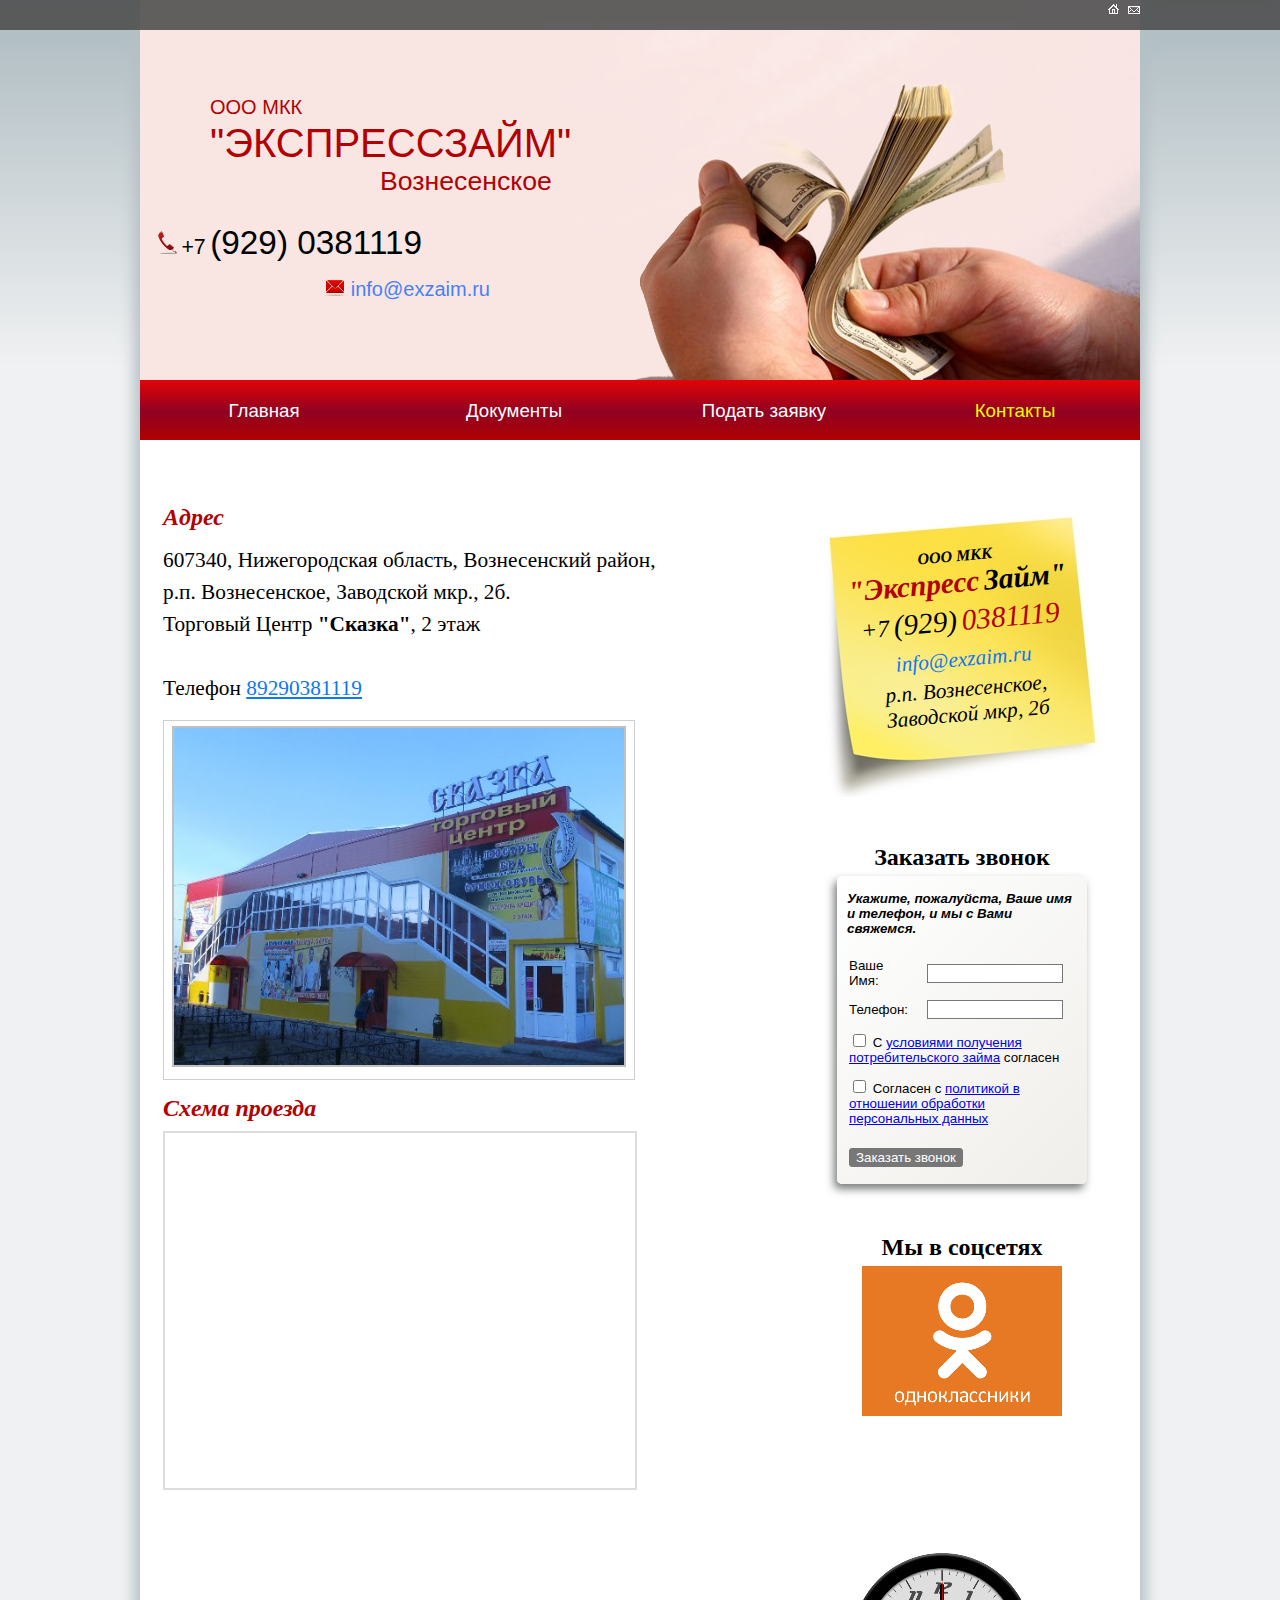
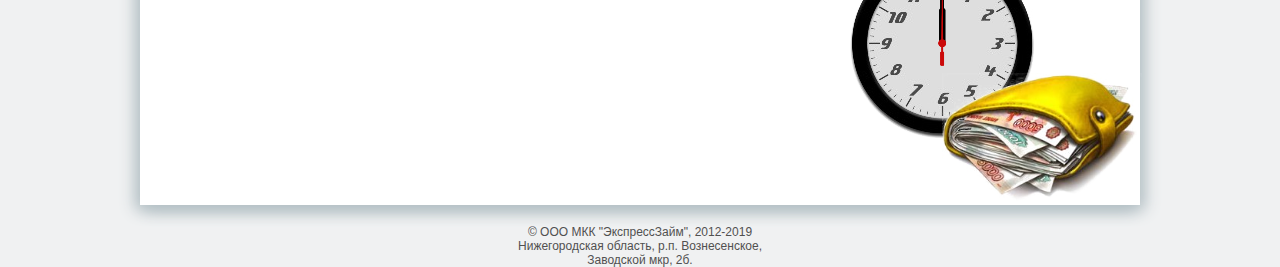
==== commit 42ae48b7: "update copyrights" ====
--- a/exzaim-html/contacts.html
+++ b/exzaim-html/contacts.html
@@ -176,7 +176,7 @@
     </div>
 
     <!--подвал -->
-    <div class="bottom">© ООО МКК "ЭкспрессЗайм",  2012-2018
+    <div class="bottom">© ООО МКК "ЭкспрессЗайм",  2012-2019
     <br>Нижегородская область, р.п. Вознесенское,<br> Заводской мкр, 2б.
     </div>
     </center>
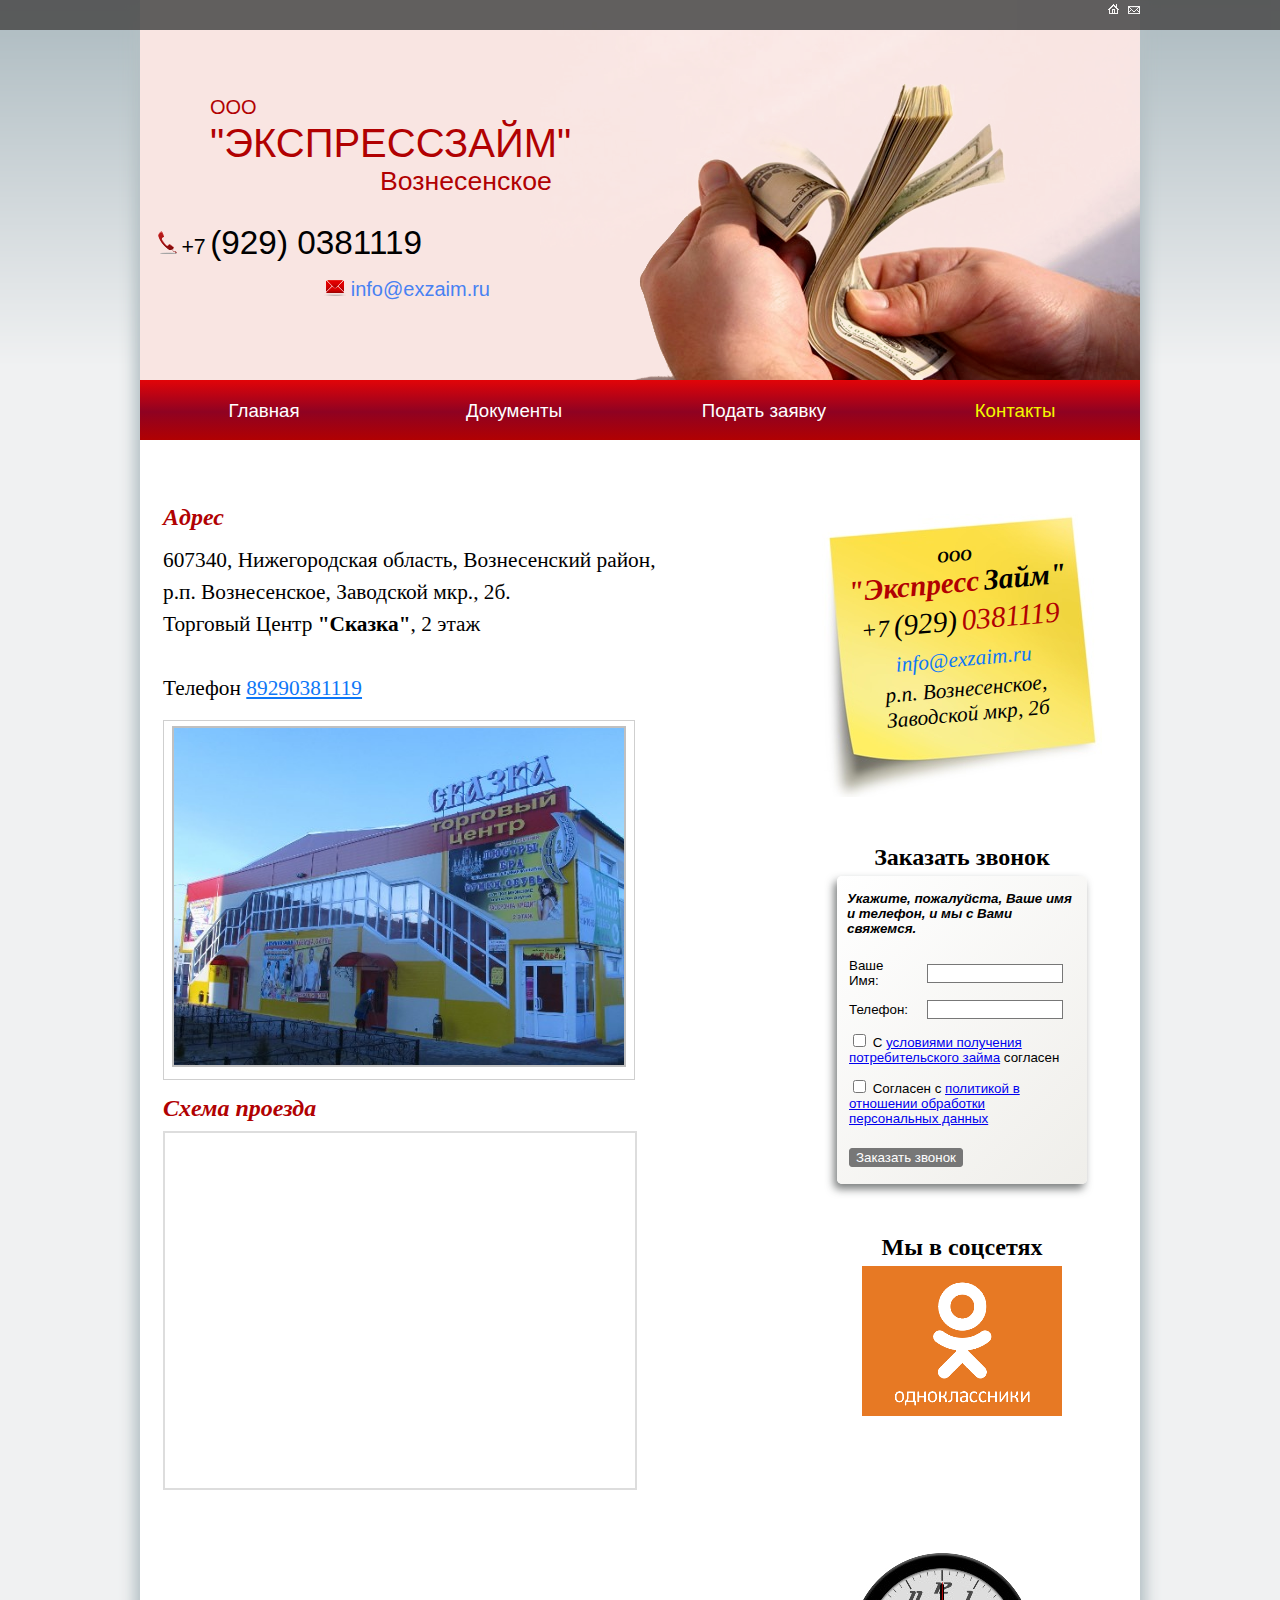
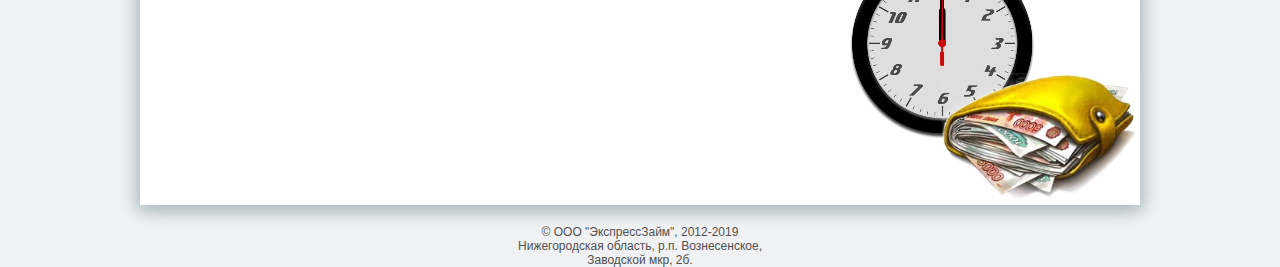
==== commit 8efc7054: "remove all occurrences of "MCC"" ====
--- a/exzaim-html/contacts.html
+++ b/exzaim-html/contacts.html
@@ -1,7 +1,7 @@
 <!DOCTYPE html>
 <html>
   <head>
-    <title>ООО МКК "ЭкспрессЗайм", р.п. Вознесенское. Контакты</title>
+    <title>ООО "ЭкспрессЗайм", р.п. Вознесенское. Контакты</title>
     <link rel="stylesheet" href="css/main.css" type="text/css">
 	<link rel="stylesheet" href="css/clock.css" type="text/css">
 	<script type="text/javascript" src="javascript/jquery-1.2.6.min.js"></script>
@@ -36,7 +36,7 @@
             <div class="header">
                 <div class="header_contacts">
                     <p class="company-name">
-                        <span class="company-name-prefix">ООО МКК</span> 
+                        <span class="company-name-prefix">ООО </span>
 						<br><span class="company-name-full">"ЭКСПРЕССЗАЙМ"</span>
 						<br><span class="company-name-city">Вознесенское</span>
                     </p>
@@ -97,7 +97,7 @@
                     <td width="350px" align="center" valign="top" style="padding-top: 60px;">
                        <div class="right_contacts">
                             <div class="right_contacts_leaned">
-                            <span style=" font-size: 12pt;font-weight: bold;">ООО МКК</span><br>
+                            <span style=" font-size: 12pt;font-weight: bold;">ООО </span><br>
                             <span style=" font-size: 22pt;font-weight: bold;color: #B10102;">"Экспресс</span>
                             <span style=" font-size: 22pt;color: #000;font-weight: bold">Займ"</span>
                             <div style="padding-top: 5px; padding-bottom: 10px;">
@@ -176,7 +176,7 @@
     </div>
 
     <!--подвал -->
-    <div class="bottom">© ООО МКК "ЭкспрессЗайм",  2012-2019
+    <div class="bottom">© ООО "ЭкспрессЗайм",  2012-2019
     <br>Нижегородская область, р.п. Вознесенское,<br> Заводской мкр, 2б.
     </div>
     </center>
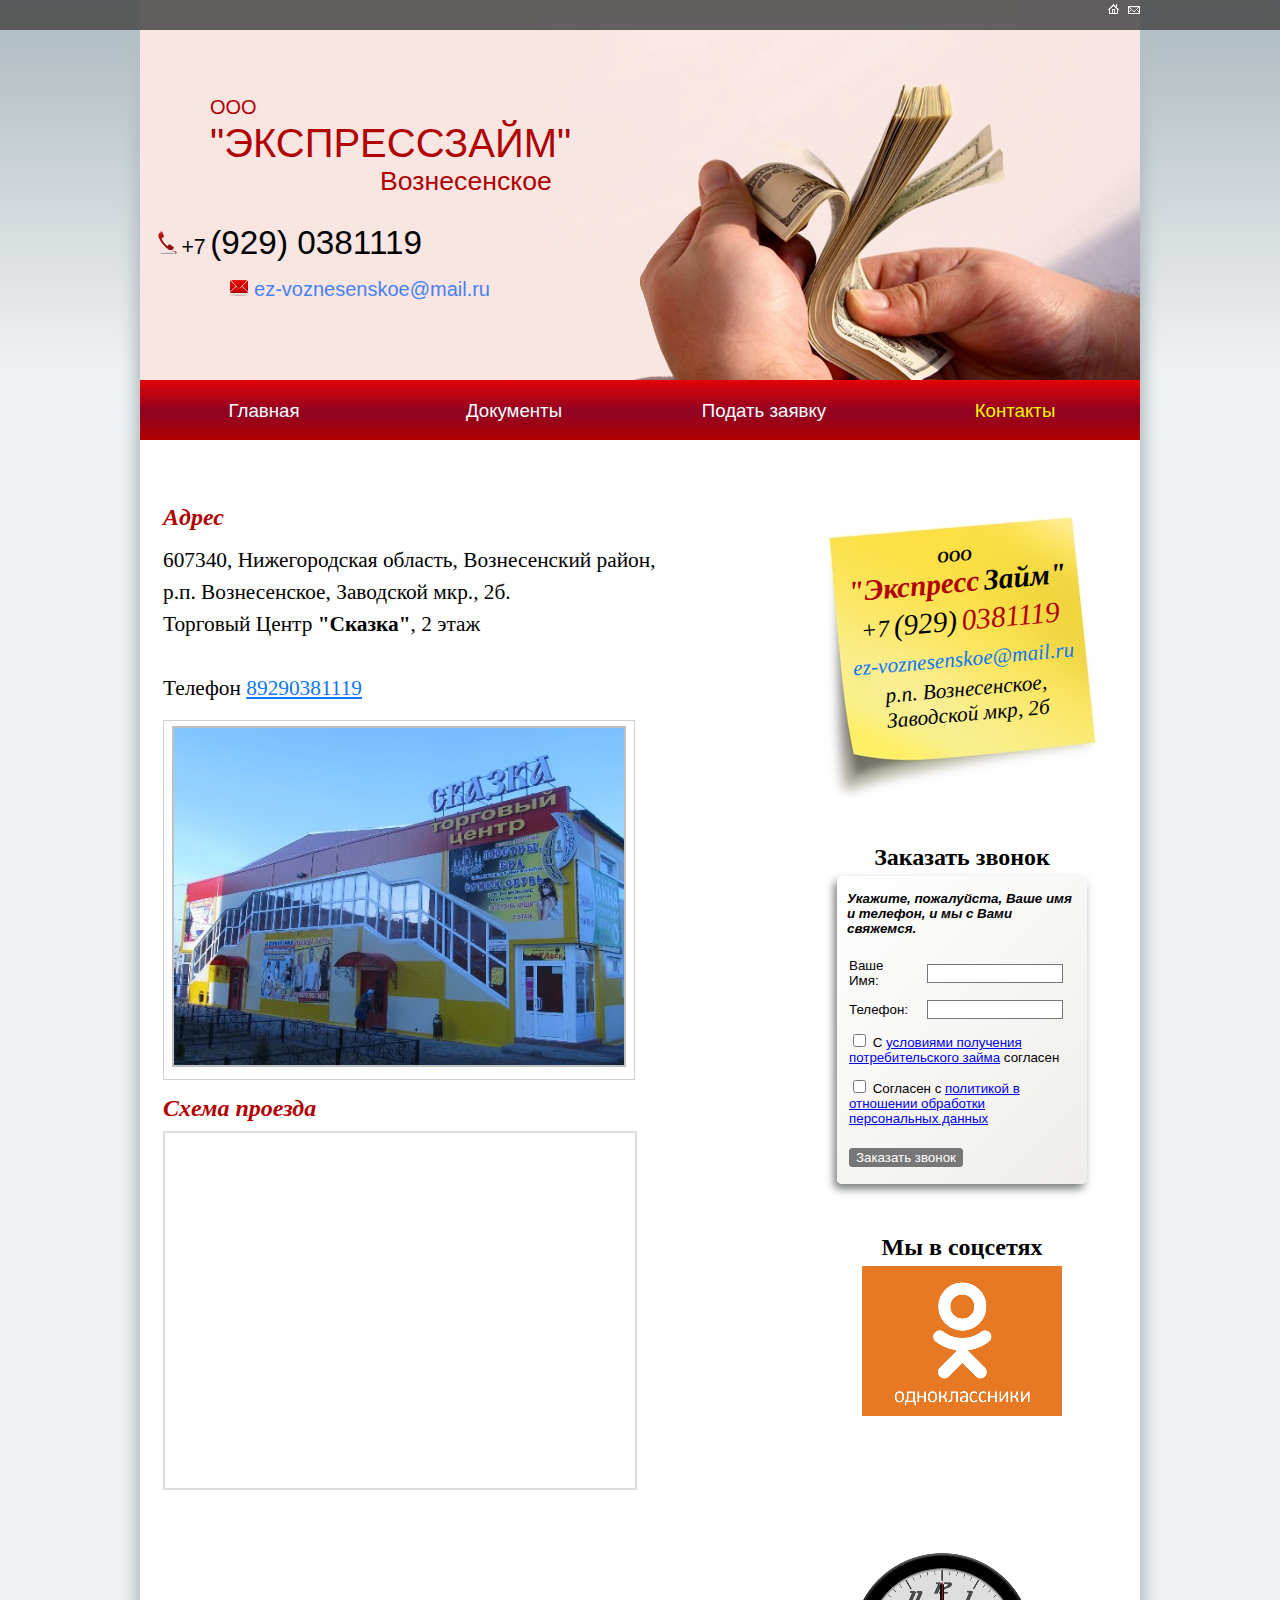
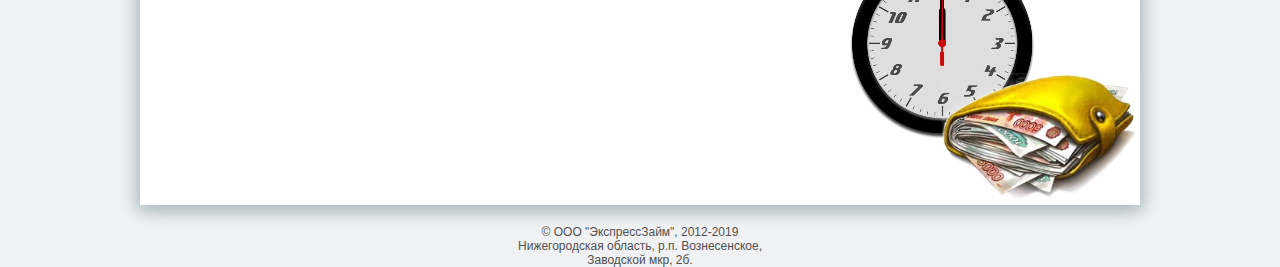
==== commit afbdeb2a: "update email" ====
--- a/exzaim-html/contacts.html
+++ b/exzaim-html/contacts.html
@@ -25,7 +25,7 @@
         <center>
         <div class="header_top_div">
             <a href="index.html" title="на главную" style="text-decoration: none;"><img src="img/ihome.png" border="0"/></a>&nbsp;
-            <a href="mailto:info@exzaim.ru" title="отправить сообщение" style="text-decoration: none;"><img src="img/imail.png" border="0"/></a>
+            <a href="mailto:ez-voznesenskoe@mail.ru" title="отправить сообщение" style="text-decoration: none;"><img src="img/imail.png" border="0"/></a>
         </div>
         </center>
     </div>
@@ -47,7 +47,7 @@
                     </p>
                     <p style="width: 350px;text-align:right;">
                         <img src="img/env.png">
-                        <a href="mailto:info@exzaim.ru" style="font-size: 15pt; color: #4881F2;text-decoration: none;">info@exzaim.ru</a>
+                        <a href="mailto:ez-voznesenskoe@mail.ru" style="font-size: 15pt; color: #4881F2;text-decoration: none;">ez-voznesenskoe@mail.ru</a>
                     </p>
                 </div>
 
@@ -105,8 +105,8 @@
                             <span style="font-size: 22pt;color: #000;"> (929)</span>
                             <span style="font-size: 22pt;color: #B10102;"> 0381119 </span><br>
                             </div>
-                            <a href="mailto:info@exzaim.ru" style="font-family: Lucida;font-size: 16pt;color: #0E77F7;">
-                                info@exzaim.ru
+                            <a href="mailto:ez-voznesenskoe@mail.ru" style="font-family: Lucida;font-size: 16pt;color: #0E77F7;">
+                                ez-voznesenskoe@mail.ru
                             </a>
                             <br>
                             <div style="padding-top: 5px; padding-bottom: 10px; font-family: Lucida; font-size: 16pt;">
